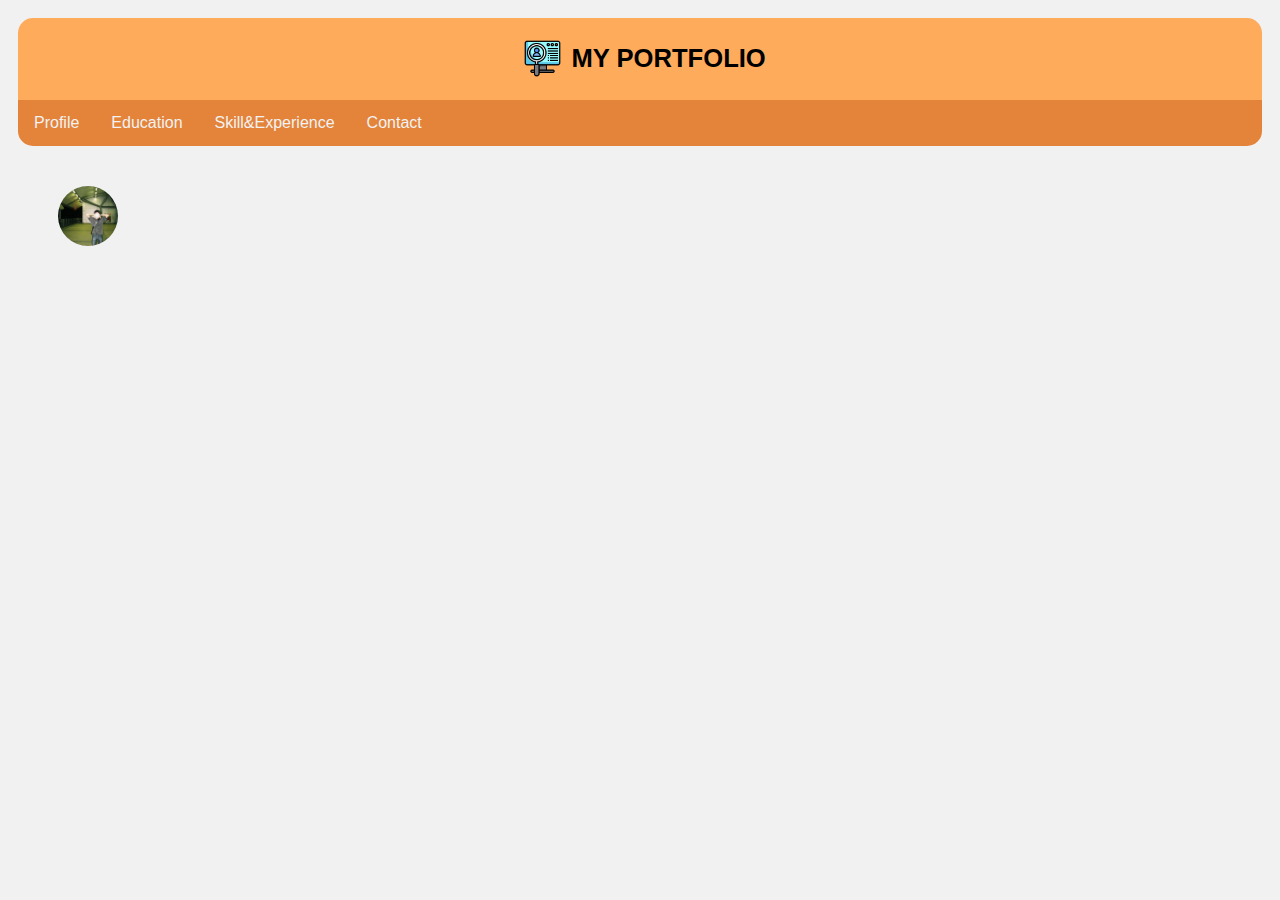
==== Contact.html @ e9ffcff7 "Test V.1" ====
<!DOCTYPE html>
<html lang="en">
    <head>
        <meta charset="UTF-8">
        <meta http-equiv="X-UA-Compatible" content="IE=edge">
        <meta name="viewport" content="width=device-width, initial-scale=1.0">
        <link rel="stylesheet" href="style.css">
        <title>Welcome to my cv</title>
    </head>
    <script src="script.js"></script>
    <body>
        <div class="header">
            <h2 class="Flexbox-Centering" style="font-size:2vw;"><img src="img/recruitment.png" class="icon" alt="not loaded">MY PORTFOLIO</h2>
        </div>
        <div class="topnav">
            <a href="index.html">Profile</a>
            <a href="Education.html">Education</a>
            <a href="Skill&Experience.html">Skill&Experience</a>
            <a href="Contact.html">Contact</a>
        </div>
        <div class="row">
            <div class="right-halfcolum">
                <div class="card" style="background-color: #f1f1f1;">
                    <div class="action">
                        <div class="contact" onclick="menuToggle();">
                            <img src="img/contact.jpeg" alt="profile is not loaded">
                        </div>
                        <div class="menu">
                            <h3>Phanu Thammalangka<br><span>Instrumentation System Engineering</span></h3>
                            <ul>
                                <li><img src="img/gmail.png" alt="icon is not loaded"><a href="mailto:s6201072510232@email.kmutnb.ac.th">Email</a></li>
                                <li><img src="img/placeholder.png" alt="icon is not loaded"><a href="#">Address</a></li>
                                <li><img src="img/phone.png" alt="icon is not loaded"><a href="#">Phone : 0629434965</a></li>
                                <li><img src="img/facebook.png" alt="icon is not loaded"><a href="https://www.facebook.com/phanu.thammalangka" target="_blank">facebook</a></li>
                                <li><img src="img/twitter.png" alt="icon is not loaded"><a href="https://twitter.com/phanupao" target="_blank">Twitter</a></li>
                                <li><img src="img/instagram.png" alt="icon is not loaded"><a href="https://www.instagram.com/_iam.pao_/" target="_blank">instragram</a></li>
                            </ul>
                        </div>
                    </div>
                </div>
            </div>
        </div>
    </body>
</html>
---- style.css ----
* {
    box-sizing: border-box;
}
body{
    font-family: Arial, Helvetica, sans-serif;
    padding: 10px;
    background: #f1f1f1;
}
.icon{
    width: 3%;
    /* height: 30px; */
    text-align: center;
    margin-left: 10px;
    margin-right: 10px;
}
.header {
    padding: 1px;
    text-align: center;
    background: #FFAB5C;
    border-top-left-radius: 15px;
    border-top-right-radius: 15px;
}
.topnav {
    overflow: hidden;
    background-color: #E4833A;
    border-bottom-left-radius: 15px;
    border-bottom-right-radius: 15px;
}
.topnav a {
    float: left;
    display: block;
    color: #f2f2f2;
    text-align: center;
    padding: 14px 16px;
    text-decoration: none;
}
.topnav a:hover {
    background-color: #F8DDA4;
    color: #2E4057;
}
.leftcolumn {   
    float: left;
    width: 70%;
}
.column-center {   
    float: left;
    width: 100%;
}
.rightcolumn {
    float: left;
    width: 30%;
    background-color: #f1f1f1;
    padding-left: 20px;
}
.left-halfcolum{
    float: left;
    width: 50%;
}
.right-halfcolum{
    float: left;
    width: 50%;
    background-color: #f1f1f1;
    padding-left: 20px;
}
.row:after {
    content: "";
    display: table;
    clear: both;
}
.card {
    background-color: white;
    padding: 20px;
    margin-top: 20px;
    border-radius: 15px;
}
.center{
    text-align: center;
}
.img-profile{
    border-radius: 15px;
    width: 60%;
}
.img-Education{
    /* height: auto; */
    width: 100%;
    height: 300px;
}
@media screen and (max-width: 800px) {
    .leftcolumn, .rightcolumn, .left-halfcolum, .right-halfcolum {   
      width: 100%;
      padding: 0;
    }
}
@media screen and (max-width: 400px) {
    .topnav a {
      float: none;
      width: 100%;
    }
}
table{
    border-collapse: collapse;
    width: 100%;
}
th{
    padding: 10px;
    background-color: #7CB4B8;
}
tr{
    border-bottom: 1px solid #2E4057;
    padding: 10px;
    background-color: #BDD9DB;
}
td{
    padding: 10px;
}
.Flexbox-Centering{
    display: flex;
    justify-content: center;
    align-items: center;
    height: auto;
    font-size: 1.25vw;
}
.font-head{
    font-size: 3vw;
}
.font-contain{
    font-size:1vw;
}
/* li{
    margin: 20px;
} */
/* .action{
    position:absolute;
    top: 40%;
    right: 30%;
    background-color: #f1f1f1;
} */
.action .contact{
    /* position: relative; */
    width: 60px;
    height: 60px;
    border-radius: 50%;
    overflow: hidden;
    cursor: pointer;
}
.action .contact img {
    /* position: absolute; */
    top: 0;
    left: 0;
    width: 100%;
    height: 100%;
    object-fit: cover;
    /* float: right; */
}
.action .menu {
    /* position: absolute; */
    /* top: 120px;
    right: -10px;
    padding: 10px 20px; */
    background: #fceccb;
    width: 100%;
    box-sizing: 0 5px 25px rgba(0,0,0,0.1);
    border-radius: 15px;
    transition: 0.5s;
    visibility: hidden;
    opacity: 0;
}
.action .menu.active{
    top: 80px;
    visibility: visible;
    opacity: 1;
}
.action .menu h3{
    width: 100%;
    text-align: center;
    font-size: 18px;
    padding: 20px 0;
    font-weight: 500;
    font-size: 18px;
    color: #555;
    line-height: 1.2em;
}
.action .menu h3 span{
    font-size: 14px;
    color: #ff8800;
    font-weight: 400;
}
.action .menu ul li{
    list-style: none;
    padding: 10px 0;
    border-top: 1px solid rgba(0,0,0,0.05);
    display: flex;
    align-items: center;
    /* justify-content: center; */
}
.action .menu ul li img{
    max-width: 20px;
    margin-right: 10px;
    opacity: 0.6;
    transition: 0.5s;
}
.action .menu ul li:hover img{
    opacity: 1;
}
.action .menu ul li a{
    display: inline-block;
    text-decoration: none;
    color: rgb(177, 71, 0);
    font-weight: 500;
    transition: 0.5s;
}
.action .menu ul li:hover a{
    color: rgb(255, 94, 0);

}
/* .show{
    display: none;
    background-color: yellow;
    padding: 20px;
}
.rightcolumn .card div:hover .show{
    display: block;
}
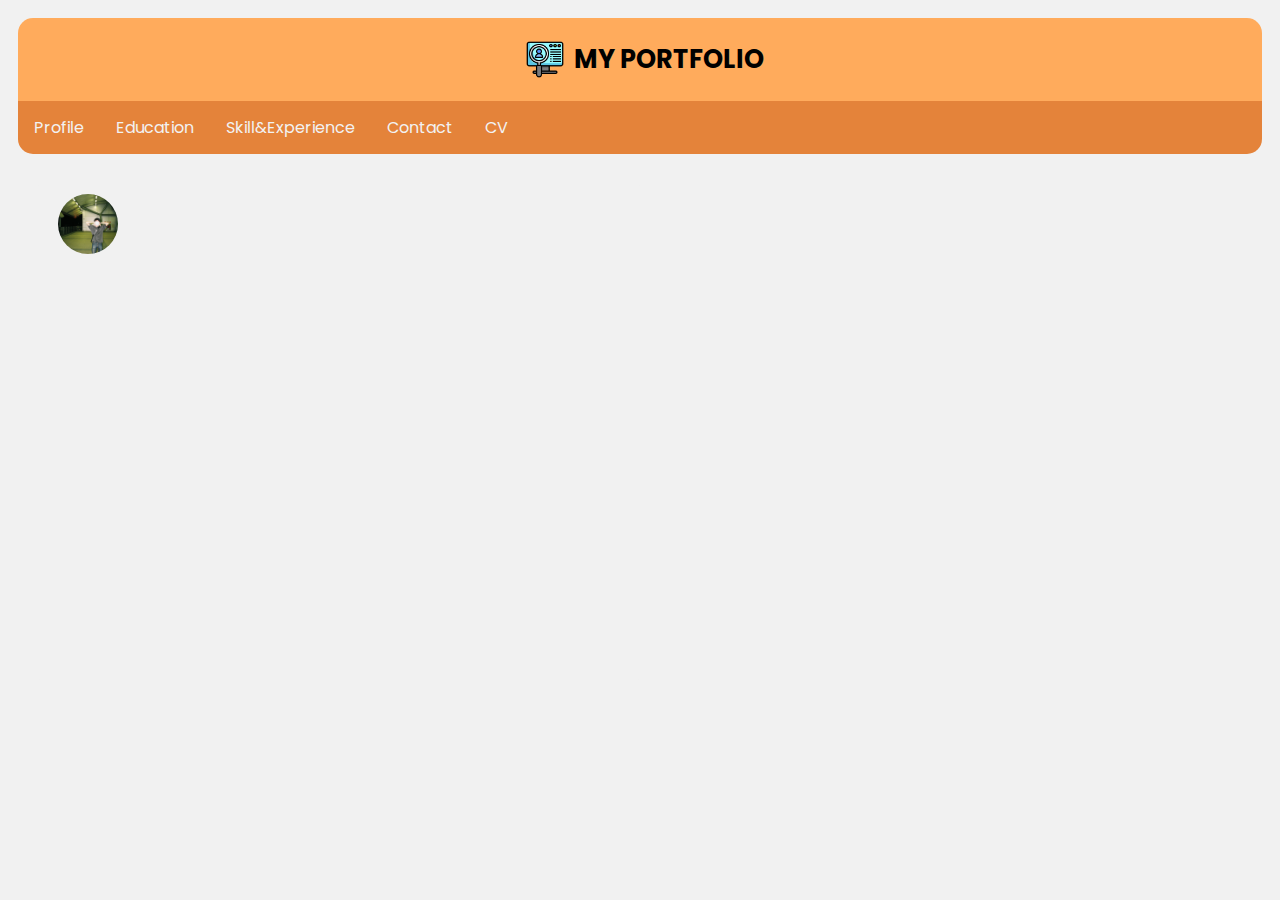
==== commit ad5698f6: "v.2" ====
--- a/Contact.html
+++ b/Contact.html
@@ -17,6 +17,7 @@
             <a href="Education.html">Education</a>
             <a href="Skill&Experience.html">Skill&Experience</a>
             <a href="Contact.html">Contact</a>
+            <a href="CV.html">CV</a>
         </div>
         <div class="row">
             <div class="right-halfcolum">
@@ -28,12 +29,12 @@
                         <div class="menu">
                             <h3>Phanu Thammalangka<br><span>Instrumentation System Engineering</span></h3>
                             <ul>
-                                <li><img src="img/gmail.png" alt="icon is not loaded"><a href="mailto:s6201072510232@email.kmutnb.ac.th">Email</a></li>
-                                <li><img src="img/placeholder.png" alt="icon is not loaded"><a href="#">Address</a></li>
-                                <li><img src="img/phone.png" alt="icon is not loaded"><a href="#">Phone : 0629434965</a></li>
-                                <li><img src="img/facebook.png" alt="icon is not loaded"><a href="https://www.facebook.com/phanu.thammalangka" target="_blank">facebook</a></li>
-                                <li><img src="img/twitter.png" alt="icon is not loaded"><a href="https://twitter.com/phanupao" target="_blank">Twitter</a></li>
-                                <li><img src="img/instagram.png" alt="icon is not loaded"><a href="https://www.instagram.com/_iam.pao_/" target="_blank">instragram</a></li>
+                                <li class="list-content"><img src="img/gmail.png" alt="icon is not loaded"><a href="mailto:s6201072510232@email.kmutnb.ac.th">Email</a></li>
+                                <li class="list-content"><img src="img/placeholder.png" alt="icon is not loaded"><a href="#">Address</a></li>
+                                <li class="list-content"><img src="img/phone.png" alt="icon is not loaded"><a href="#">Phone : 0629434965</a></li>
+                                <li class="list-content"><img src="img/facebook.png" alt="icon is not loaded"><a href="https://www.facebook.com/phanu.thammalangka" target="_blank">facebook</a></li>
+                                <li class="list-content"><img src="img/twitter.png" alt="icon is not loaded"><a href="https://twitter.com/phanupao" target="_blank">Twitter</a></li>
+                                <li class="list-content"><img src="img/instagram.png" alt="icon is not loaded"><a href="https://www.instagram.com/_iam.pao_/" target="_blank">instragram</a></li>
                             </ul>
                         </div>
                     </div>
--- a/style.css
+++ b/style.css
@@ -1,14 +1,25 @@
+@import url('https://fonts.googleapis.com/css2?family=Poppins:wght@200;300;400;500;600;700;800;900&display=swap');
 * {
     box-sizing: border-box;
 }
 body{
-    font-family: Arial, Helvetica, sans-serif;
+    font-family: 'Poppins', sans-serif;
     padding: 10px;
     background: #f1f1f1;
 }
 .icon{
     width: 3%;
-    /* height: 30px; */
+    min-height: 20px;
+    min-width: 20px;
+    text-align: center;
+    margin-left: 10px;
+    margin-right: 10px;
+}
+.icon-ins{
+    max-width: 30px;
+    max-height: 30px;
+    min-height: 20px;
+    min-width: 20px;
     text-align: center;
     margin-left: 10px;
     margin-right: 10px;
@@ -100,6 +111,7 @@
 table{
     border-collapse: collapse;
     width: 100%;
+    overflow: auto;
 }
 th{
     padding: 10px;
@@ -120,11 +132,28 @@
     height: auto;
     font-size: 1.25vw;
 }
+.Flex-table{
+    display: flex;
+    justify-content: flex-start;
+    align-items: center;
+    height: auto;
+}
 .font-head{
     font-size: 3vw;
 }
 .font-contain{
     font-size:1vw;
+}
+.list-ins{
+    list-style: none;
+    padding: 10px 0;
+    border-top: 1px solid rgba(0,0,0,0.05);
+    display: flex;
+    align-items: center;
+}
+.list-ins img{
+    max-width: 25px;
+    margin-right: 10px;
 }
 /* li{
     margin: 20px;
@@ -185,7 +214,7 @@
     color: #ff8800;
     font-weight: 400;
 }
-.action .menu ul li{
+.list-content{
     list-style: none;
     padding: 10px 0;
     border-top: 1px solid rgba(0,0,0,0.05);
@@ -220,4 +249,235 @@
 }
 .rightcolumn .card div:hover .show{
     display: block;
-}+} */
+.bg{
+    margin: 0;
+    padding: 0;
+    box-sizing: border-box;
+    font-family: 'Poppins',sans-serif;
+    background: #98C1D9;
+    display: flex;
+    justify-content: center;
+    align-items: center;
+    min-height: 100vh;
+}
+.container{
+    position: relative;
+    width: 100%;
+    max-width: 1000px;
+    min-height: 1000px;
+    background: #fff;
+    margin: 50px;
+    display: grid;
+    grid-template-columns: 1fr 2fr;
+    box-shadow: 0 35px 55px rgba(0,0,0,0.1);
+}
+.container .left-side{
+    position: relative;
+    background: #D06311;
+    padding: 40px;
+}
+.profiletext{
+    position: relative;
+    display: flex;
+    flex-direction: column;
+    align-items: center;
+    /* padding-bottom: px; */
+    border-bottom: 1px solid rgba(255,255,255,0.2);
+}
+.profiletext .imgBx{
+    position: relative;
+    width: 200px;
+    height: 200px;
+    border-radius: 50%;
+    overflow: hidden;
+}
+.profiletext .imgBx img{
+    position: absolute;
+    top: 0;
+    left: 0;
+    width: 100%;
+    height: 100%;
+    object-fit: cover;
+
+}
+.profiletext h2{
+    color: #fff;
+    font-size: 1em;
+    margin-top: 20px;
+    text-transform: uppercase;
+    text-align: center;
+    font-weight: 600;
+    line-height: 1.4em;
+}
+.profiletext h2 span{
+    font-size: 0.6em;
+    font-weight: 300;
+}
+.contactInfo{
+    padding-top: 10px;
+}
+.title{
+    color: #fff;
+    text-transform: uppercase;
+    font-weight: 600;
+    letter-spacing: 1px;
+    margin-bottom: 20px;
+}
+.contactInfo ul{
+    position: relative;
+
+}
+.contactInfo ul li{
+    position: relative;
+    list-style: none;
+    margin: 10px 0;
+}
+.contactInfo ul li .iconinfo img{
+    display: inline-block;
+    width: 20px;
+    font-size: 18px;
+}
+.contactInfo ul li span{
+    color: #fff;
+    font-weight: 300;
+    font-size: 0.8em;
+}
+.zeromargin{
+    margin-top: 0px;
+    margin-bottom: 0px;
+}
+.contactInfo.education h5{
+    color: #12355B;
+    font-weight: 700;
+}
+.contactInfo.education h4:nth-child(2){
+    color: #fff;
+    font-weight: 500;
+}
+.contactInfo.education h4{
+    color: #fff;
+    font-weight: 300;
+}
+.contactInfo.language .percent{
+    position: relative;
+    width: 100%;
+    height: 6px;
+    background: #474954;
+    display: block;
+    margin-top: 5px;
+}
+.contactInfo.language .percent div{
+    position: absolute;
+    top: 0;
+    left: 0;
+    height: 100%;
+    background: #F6F5AE;
+}
+.contactInfo.language span{
+    font-weight: 500;
+}
+
+.container .right-side{
+    position: relative;
+    background: #fff;
+    padding: 40px;
+}
+.about{
+    margin-bottom: 50px;
+}
+.about:last-child{
+    margin-bottom: 0;
+}
+.title2{
+    color: #D06311;
+    text-transform: uppercase;
+    letter-spacing: 1px;
+    margin-bottom: 10px;
+}
+.contain-profile{
+    color: #333;
+}
+.about .Box{
+    display: flex;
+    flex-direction: row;
+}
+.about .Box .year{
+    min-width: 150px;
+
+}
+.about .Box .year h5{
+    text-transform: uppercase;
+    color: #848c90;
+    font-weight: 600;
+}
+.about .Box .text h4{
+    text-transform: uppercase;
+    color: #4289B3;
+    font-size: 16px;
+    margin-bottom: 0;
+}
+.about.skill .Box{
+    position: relative;
+    width: 100%;
+    display: grid;
+    grid-template-columns: 150px 1fr;
+    justify-content: center;
+    align-items: center;
+}
+.about.skill .Box h4{
+    text-transform: uppercase;
+    color: #848c99;
+    font-weight: 500;
+}
+.about.skill .Box .percent{
+    position: relative;
+    width: 100%;
+    height: 10px;
+    background: #f0f0f0;
+}
+.about.skill .Box .percent div{
+    position: absolute;
+    top: 0;
+    left: 0;
+    height: 100%;
+    background: #03a9f4;
+}
+.about.interest ul{
+    display: grid;
+    grid-template-columns: repeat(4,1fr);
+}
+.about.interest ul li{
+    list-style: none;
+    color: #333;
+    font-weight: 500;
+
+}
+.about.interest ul li img{
+    width: 20px;
+    margin-right: 5px;
+}
+@media (max-width: 1000px){
+    .container{
+        margin: 10px;
+        grid-template-columns: repeat(1,1fr);
+    }
+    .about.interest ul{
+        grid-template-columns: repeat(2,1fr);
+    }
+}
+@media (max-width: 600px){
+    .about .Box{
+        flex-direction: column;
+    }
+    .about .Box .year{
+        min-width: 150px;
+        margin-bottom: 5px;
+    }
+    .about.interest ul{
+        grid-template-columns: repeat(1,1fr);
+    }
+    .about.skill .Box{
+        grid-template-columns: repeat(1,1fr);
+    }
+}
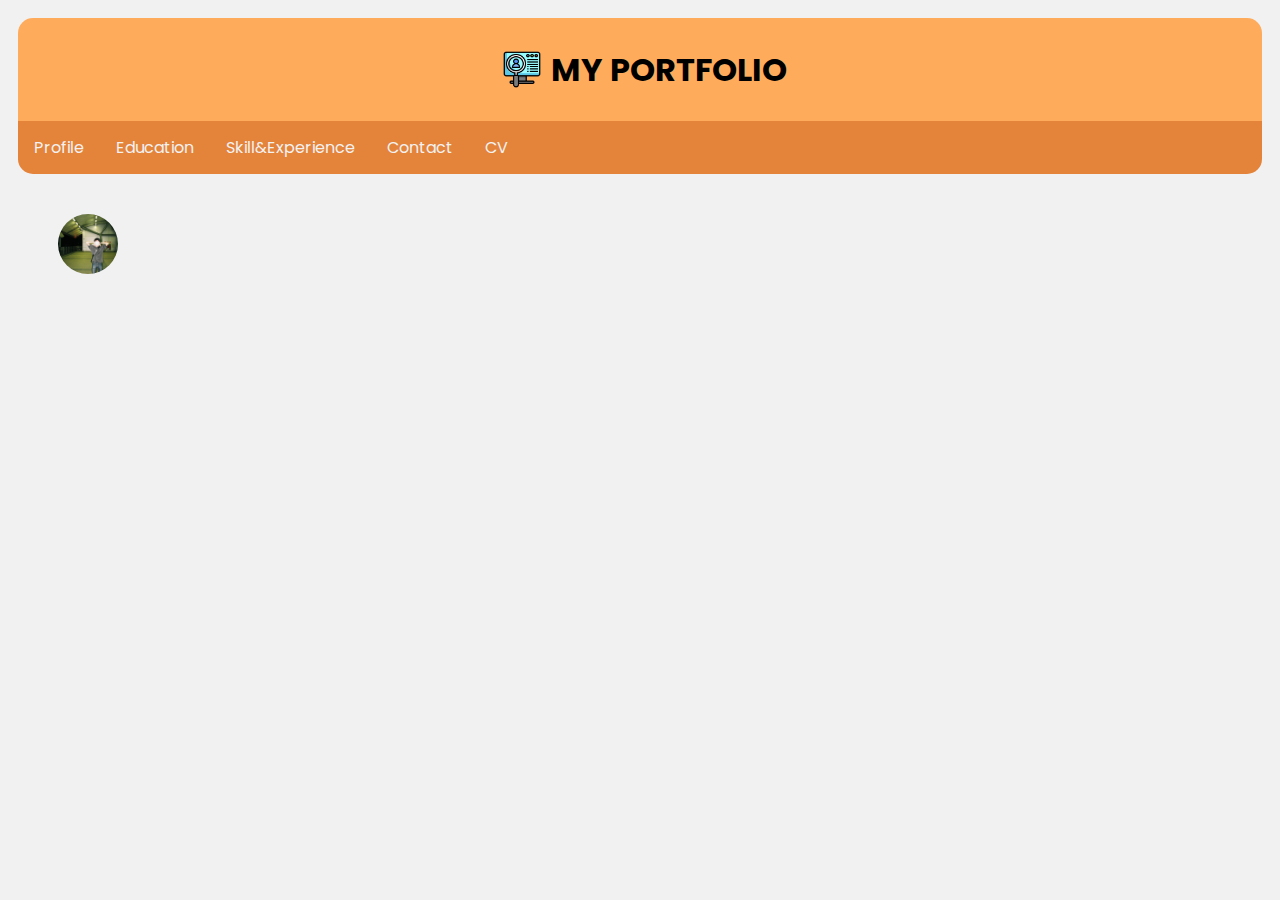
==== commit c027a0a2: "v.3" ====
--- a/Contact.html
+++ b/Contact.html
@@ -10,7 +10,7 @@
     <script src="script.js"></script>
     <body>
         <div class="header">
-            <h2 class="Flexbox-Centering" style="font-size:2vw;"><img src="img/recruitment.png" class="icon" alt="not loaded">MY PORTFOLIO</h2>
+            <h2 class="Flexbox-head"><img src="img/recruitment.png" class="icon" alt="not loaded">MY PORTFOLIO</h2>
         </div>
         <div class="topnav">
             <a href="index.html">Profile</a>
@@ -30,8 +30,8 @@
                             <h3>Phanu Thammalangka<br><span>Instrumentation System Engineering</span></h3>
                             <ul>
                                 <li class="list-content"><img src="img/gmail.png" alt="icon is not loaded"><a href="mailto:s6201072510232@email.kmutnb.ac.th">Email</a></li>
-                                <li class="list-content"><img src="img/placeholder.png" alt="icon is not loaded"><a href="#">Address</a></li>
-                                <li class="list-content"><img src="img/phone.png" alt="icon is not loaded"><a href="#">Phone : 0629434965</a></li>
+                                <li class="list-content"><img src="img/placeholder.png" alt="icon is not loaded"><a href="#">Address: 31/1 m.5 Nongpho, Photaram, Ratchaburi</a></li>
+                                <li class="list-content"><img src="img/phone.png" alt="icon is not loaded"><a href="#">Phone: 062-9434965</a></li>
                                 <li class="list-content"><img src="img/facebook.png" alt="icon is not loaded"><a href="https://www.facebook.com/phanu.thammalangka" target="_blank">facebook</a></li>
                                 <li class="list-content"><img src="img/twitter.png" alt="icon is not loaded"><a href="https://twitter.com/phanupao" target="_blank">Twitter</a></li>
                                 <li class="list-content"><img src="img/instagram.png" alt="icon is not loaded"><a href="https://www.instagram.com/_iam.pao_/" target="_blank">instragram</a></li>
--- a/style.css
+++ b/style.css
@@ -107,6 +107,21 @@
       float: none;
       width: 100%;
     }
+    .leftcolumn .card p{
+        font-size: 0.8em;
+    }
+    .leftcolumn .card h1{
+        font-size: 1em;
+    }
+    .header h2{
+        font-size: 1em;
+    }
+    .column-center .card h1{
+        font-size: 1em;
+    }
+    .row .right-halfcolum .card .experience ul{
+        grid-template-columns: repeat(1,1fr);
+    }
 }
 table{
     border-collapse: collapse;
@@ -130,7 +145,14 @@
     justify-content: center;
     align-items: center;
     height: auto;
-    font-size: 1.25vw;
+    font-size: 1em;
+}
+.Flexbox-head{
+    display: flex;
+    justify-content: center;
+    align-items: center;
+    height: auto;
+    font-size: 2em;
 }
 .Flex-table{
     display: flex;
@@ -139,7 +161,8 @@
     height: auto;
 }
 .font-head{
-    font-size: 3vw;
+    font-size: 2em;
+
 }
 .font-contain{
     font-size:1vw;
@@ -154,6 +177,18 @@
 .list-ins img{
     max-width: 25px;
     margin-right: 10px;
+}
+.right-halfcolum .card .experience ul{
+    display: grid;
+    grid-template-columns: repeat(2,1fr);
+    padding: 0;
+}
+.right-halfcolum .card .experience ul li{
+    list-style: none;
+}
+.right-halfcolum .card .experience ul li img{
+    width: 95%;
+    border-radius: 15px;
 }
 /* li{
     margin: 20px;
